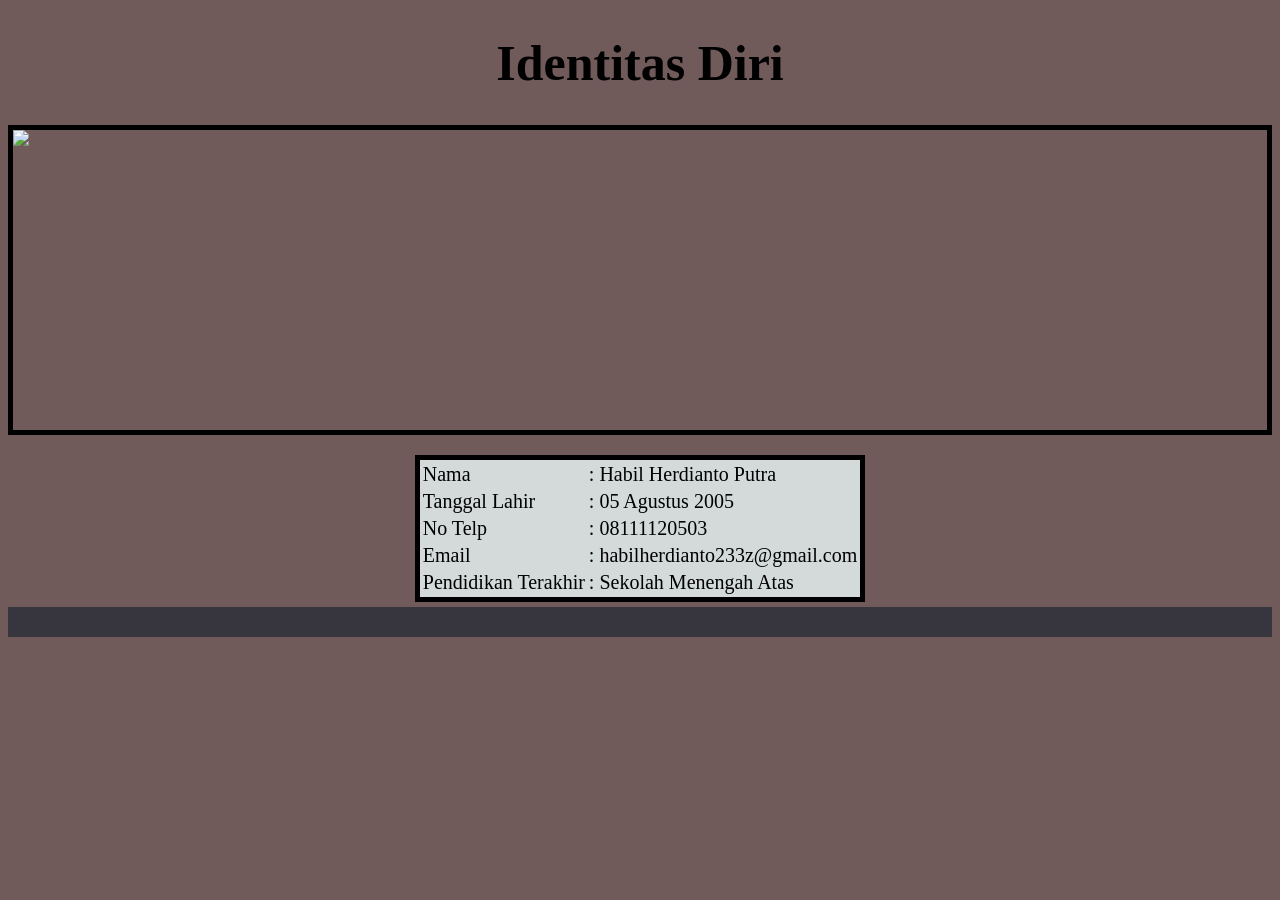
==== contact/index.html @ 7d1bb4dd "Separate page to per folder" ====
<!DOCTYPE html>
<html lang="en">
<head>
    <meta charset="UTF-8">
    <meta name="viewport" content="width=device-width, initial-scale=1.0">
    <link rel="stylesheet" href="style.css">
    <title>Identitas Diri</title>
</head>
<body>
    <h1>Identitas Diri</h1>

        <img src="src/IMG_20260326_104443_304.jpg">
        <div class="main">
        <table>
            <tr>
                <td>Nama</td>
                <td>: Habil Herdianto Putra</td>
            </tr>
            <tr>
                <td>Tanggal Lahir</td>
                <td>: 05 Agustus 2005</td>
            </tr>
            <tr>
                <td>No Telp</td>
                <td>: 08111120503</td>
            </tr>
            <tr>
                <td>Email</td>
                <td>: habilherdianto233z@gmail.com</td>
            </tr>
            <tr>
                <td>Pendidikan Terakhir</td>
                <td>: Sekolah Menengah Atas</td>
            </tr>
        </table>
        </div>
        <div class="line2"></div>
</body>
</html>
---- contact/style.css ----
body {
    background-color: #715A5A;
}

.main {
    padding-top: 20px;
    width: 100%;
    padding-bottom: 5px;
}

table {
    background-color: #D3DAD9;
    border: 5px solid black;
    margin-left: auto;
    margin-right: auto;
}

h1 {
    font-size: 50px;
    text-align: center;
}

td {
    font-size: 20px;
}

img {
    border: 5px solid black;
    height: 300px;
    display: block;
    margin-left: auto;
    margin-right: auto;
}


.line2 {
    width: 100%;
    height: 30px;
    background-color: #37353E;
}
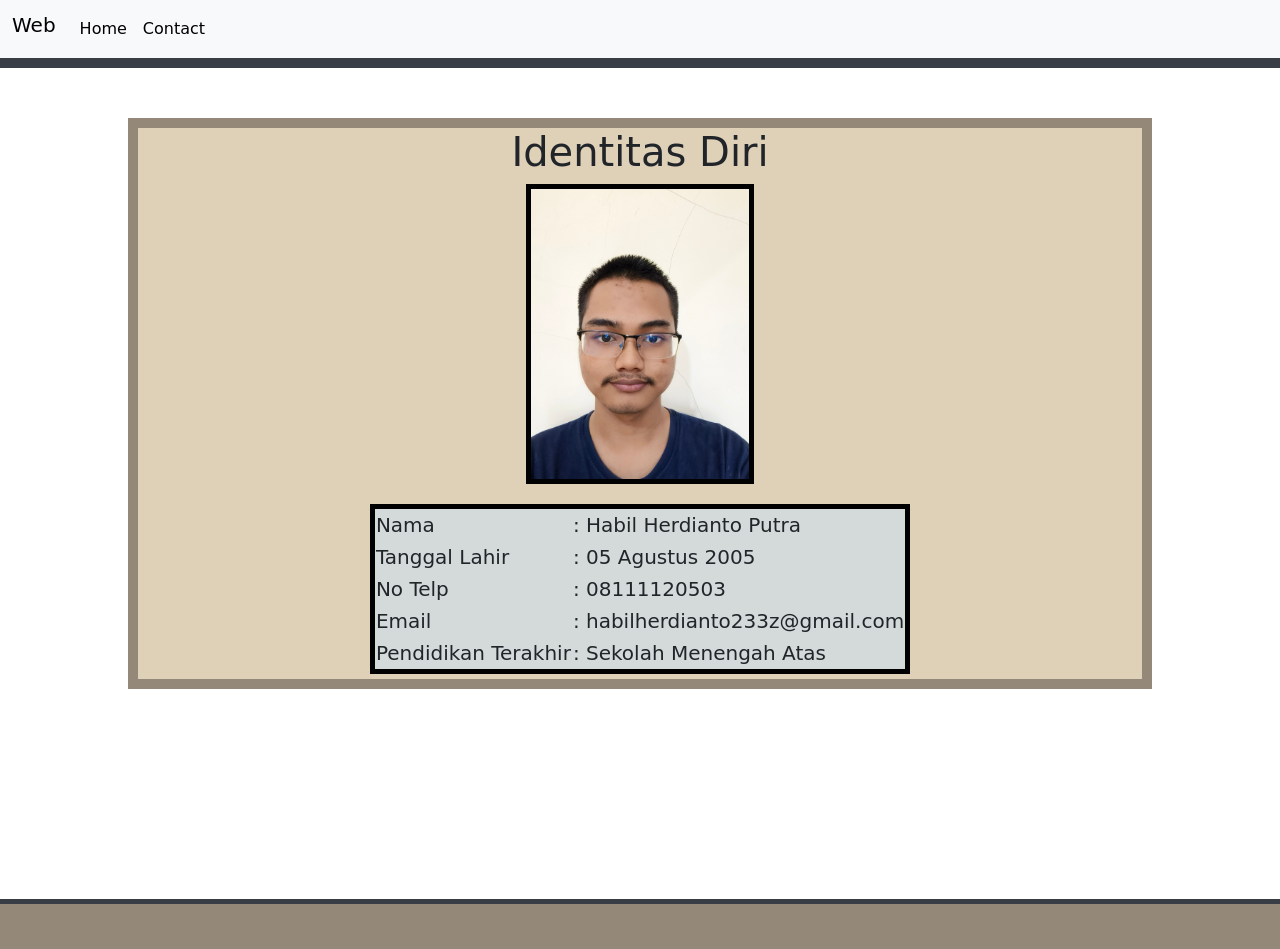
==== commit de63ad55: "copy day 1 task to acces on contact in navbar" ====
--- a/contact/index.html
+++ b/contact/index.html
@@ -5,11 +5,37 @@
     <meta name="viewport" content="width=device-width, initial-scale=1.0">
     <link rel="stylesheet" href="style.css">
     <title>Identitas Diri</title>
+    <link href="https://cdn.jsdelivr.net/npm/bootstrap@5.3.8/dist/css/bootstrap.min.css" rel="stylesheet" integrity="sha384-sRIl4kxILFvY47J16cr9ZwB07vP4J8+LH7qKQnuqkuIAvNWLzeN8tE5YBujZqJLB" crossorigin="anonymous">
 </head>
 <body>
+
+
+        <nav class="navbar navbar-expand-lg bg-body-tertiary">
+  <div class="container-fluid">
+    <h1 class="navbar-brand" href="#">Web</h1>
+    <button class="navbar-toggler" type="button" data-bs-toggle="collapse" data-bs-target="#navbarText" aria-controls="navbarText" aria-expanded="false" aria-label="Toggle navigation">
+      <span class="navbar-toggler-icon"></span>
+    </button>
+    <div class="collapse navbar-collapse" id="navbarText">
+      <ul class="navbar-nav me-auto mb-2 mb-lg-0">
+        <li class="nav-item">
+          <a class="nav-link active" aria-current="page" href="../index.html">Home</a>
+        </li>
+        <li class="nav-item">
+          <a class="nav-link active" aria-current="page" href="./index.html">Contact</a>
+        </li>
+      </ul>
+    </div>
+  </div>
+    </nav>
+
+    <div id="line1"></div>
+
+    <div class="mainContainer">
+
     <h1>Identitas Diri</h1>
 
-        <img src="src/IMG_20260326_104443_304.jpg">
+        <img src="../src/IMG_20260326_104443_304.jpg">
         <div class="main">
         <table>
             <tr>
@@ -34,6 +60,9 @@
             </tr>
         </table>
         </div>
-        <div class="line2"></div>
+
+        </div>
+
+        <div id="line2"></div>
 </body>
 </html>
--- a/contact/style.css
+++ b/contact/style.css
@@ -32,9 +32,27 @@
     margin-right: auto;
 }
 
+#line1 {
+    height: 10px;
+    width: 100%;
+    background-color: #393E46;
+}
 
-.line2 {
-    width: 100%;
-    height: 30px;
-    background-color: #37353E;
-}+#line2 {
+    height: 50px;
+    background-color: #948979;
+    border-top: 5px solid #393E46;
+}
+
+.mainContainer {
+    display: flex;
+    flex-direction: column;
+    height: 80%;
+    width: 80%;
+    margin-top: 50px;
+    margin-left: 10%;
+    margin-right: 10%;
+    background-color: #DFD0B8;
+    border: 10px solid #948979;
+    margin-bottom: 210px;
+}
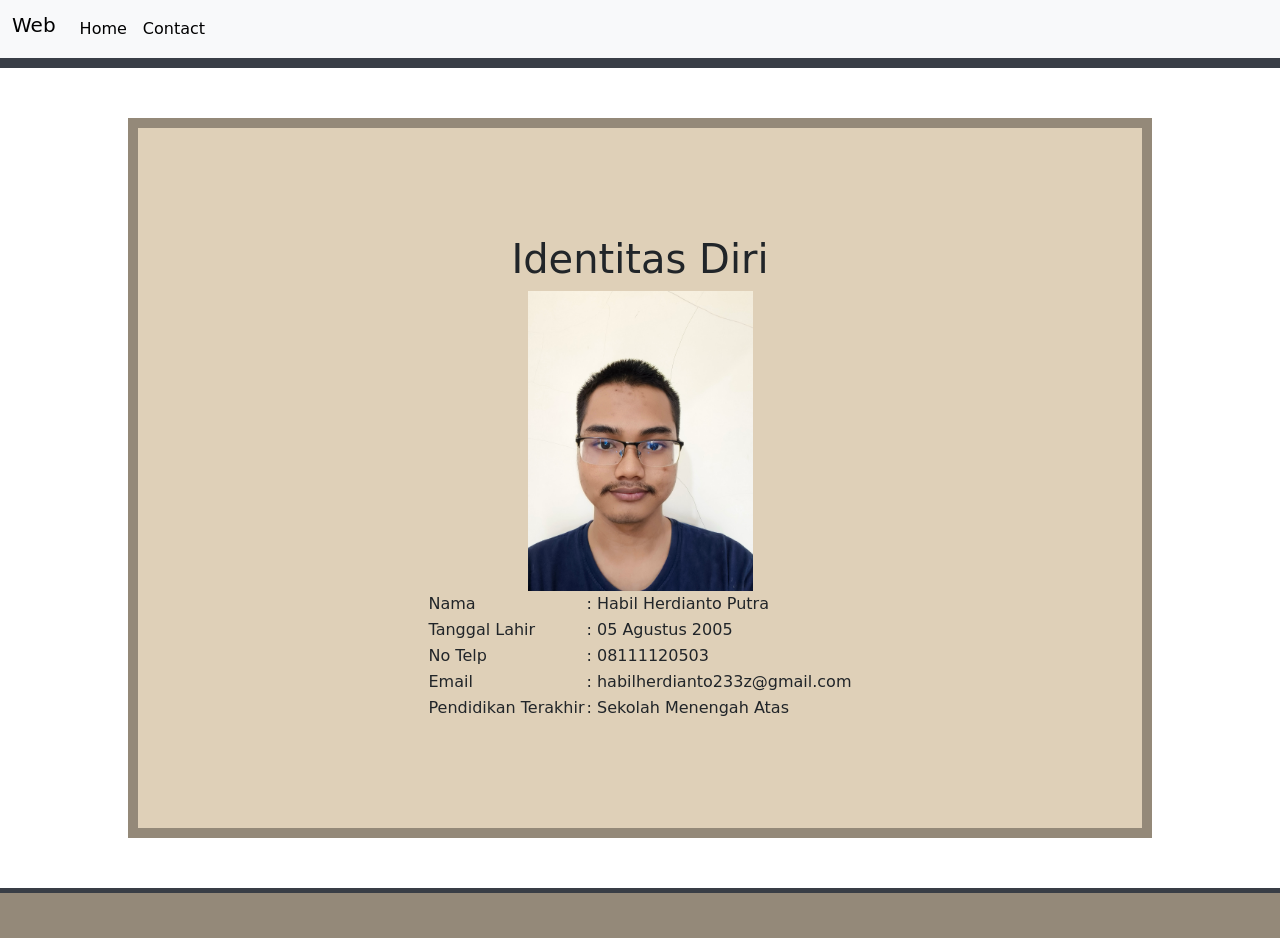
==== commit 0c18b5f5: "make all html rely on single css and move css to separate folder." ====
--- a/contact/index.html
+++ b/contact/index.html
@@ -3,31 +3,31 @@
 <head>
     <meta charset="UTF-8">
     <meta name="viewport" content="width=device-width, initial-scale=1.0">
-    <link rel="stylesheet" href="style.css">
+    <link rel="stylesheet" href="../css/style.css">
     <title>Identitas Diri</title>
     <link href="https://cdn.jsdelivr.net/npm/bootstrap@5.3.8/dist/css/bootstrap.min.css" rel="stylesheet" integrity="sha384-sRIl4kxILFvY47J16cr9ZwB07vP4J8+LH7qKQnuqkuIAvNWLzeN8tE5YBujZqJLB" crossorigin="anonymous">
 </head>
 <body>
 
 
-        <nav class="navbar navbar-expand-lg bg-body-tertiary">
-  <div class="container-fluid">
-    <h1 class="navbar-brand" href="#">Web</h1>
-    <button class="navbar-toggler" type="button" data-bs-toggle="collapse" data-bs-target="#navbarText" aria-controls="navbarText" aria-expanded="false" aria-label="Toggle navigation">
-      <span class="navbar-toggler-icon"></span>
-    </button>
-    <div class="collapse navbar-collapse" id="navbarText">
-      <ul class="navbar-nav me-auto mb-2 mb-lg-0">
-        <li class="nav-item">
-          <a class="nav-link active" aria-current="page" href="../index.html">Home</a>
-        </li>
-        <li class="nav-item">
-          <a class="nav-link active" aria-current="page" href="./index.html">Contact</a>
-        </li>
-      </ul>
+  <nav class="navbar navbar-expand-lg bg-body-tertiary">
+    <div class="container-fluid">
+      <h1 class="navbar-brand" href="#">Web</h1>
+      <button class="navbar-toggler" type="button" data-bs-toggle="collapse" data-bs-target="#navbarText" aria-controls="navbarText" aria-expanded="false" aria-label="Toggle navigation">
+        <span class="navbar-toggler-icon"></span>
+      </button>
+      <div class="collapse navbar-collapse" id="navbarText">
+        <ul class="navbar-nav me-auto mb-2 mb-lg-0">
+          <li class="nav-item">
+            <a class="nav-link active" aria-current="page" href="../index.html">Home</a>
+          </li>
+          <li class="nav-item">
+            <a class="nav-link active" aria-current="page" href="./index.html">Contact</a>
+          </li>
+        </ul>
+      </div>
     </div>
-  </div>
-    </nav>
+  </nav>
 
     <div id="line1"></div>
 
--- a/css/style.css
+++ b/css/style.css
@@ -0,0 +1,74 @@
+img {
+    height: 300px;
+}
+
+body {
+    height: 100vh;
+    margin: 0;
+}
+.mainContainer {
+    display: flex;
+    flex-direction: column;
+    align-items: center;
+    justify-content: center;
+    height: 80%;
+    width: 80%;
+    margin-top: 50px;
+    margin-left: 10%;
+    margin-right: 10%;
+    margin-bottom: 50px;
+    background-color: #DFD0B8;
+    border: 10px solid #948979;
+}
+
+#card{
+    border: 3px solid black;
+}
+
+.pContainer {
+    margin: 20px;
+}
+
+#contactMeButton {
+    background-color: #948979;
+    border: 2px solid black;
+}
+
+.iconContainer {
+    display: flex;
+    align-items: center;
+    justify-content: space-between;
+    height: 50px;
+    width: 200px;
+}
+
+a:link {
+    color: black;
+}
+
+a:visited {
+    color: black;
+}
+
+.lowerArea {
+    display: flex;
+    flex-direction: row;
+    margin-right: 30%;
+}
+
+.lowRight {
+    margin-left: 20px;
+    
+}
+
+#line1 {
+    height: 10px;
+    width: 100%;
+    background-color: #393E46;
+}
+
+#line2 {
+    height: 50px;
+    background-color: #948979;
+    border-top: 5px solid #393E46;
+}
